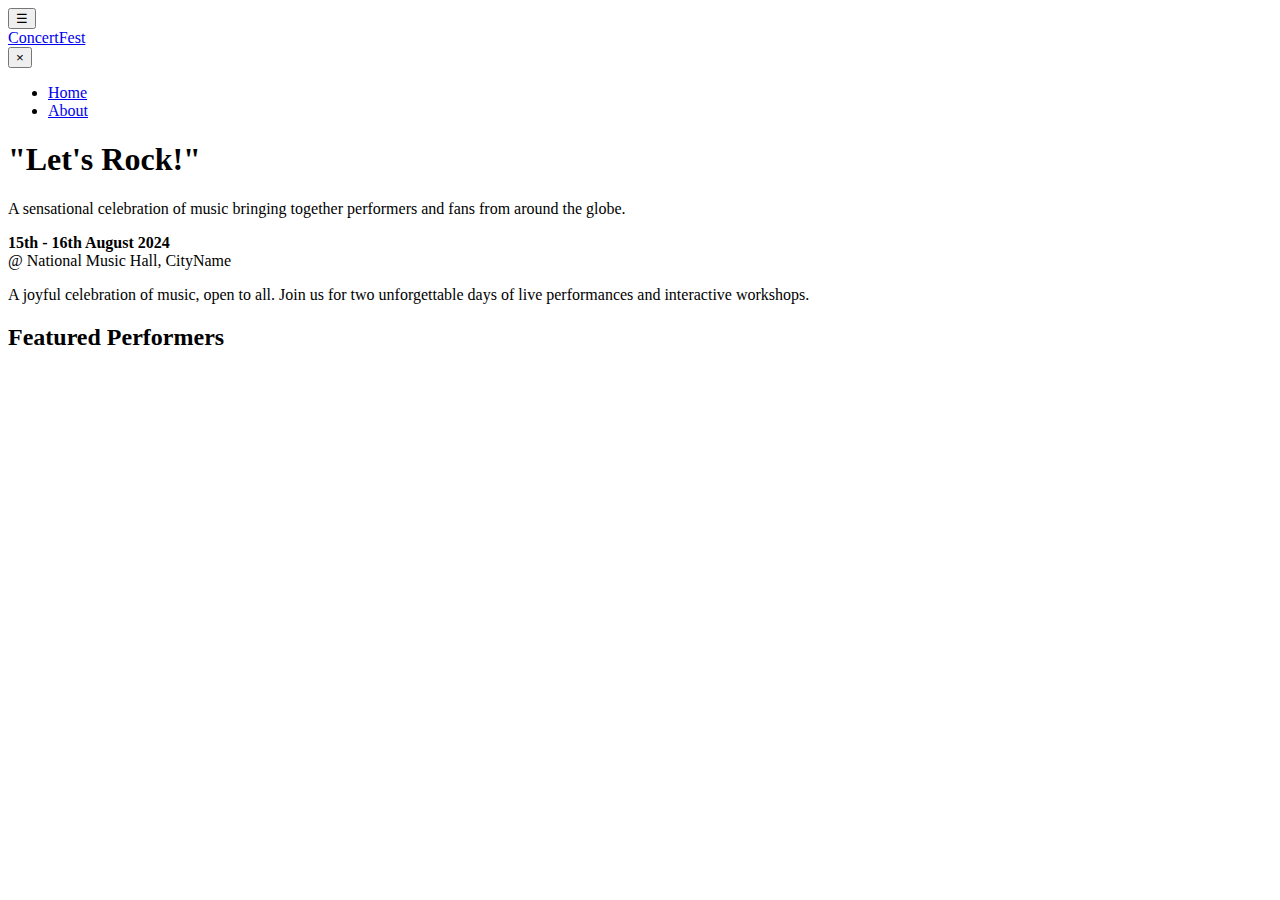
==== mid.html @ d3f11864 "checkpoint" ====
<!DOCTYPE html>
<html lang="en">
<head>
    <meta charset="UTF-8">
    <meta name="viewport" content="width=device-width, initial-scale=1.0">
    <title>Music Concert Event</title>
    <link rel="stylesheet" href="styles.css">
    <link rel="stylesheet" href="https://fonts.googleapis.com/css2?family=Lato:wght@400;700&display=swap">
</head>
<body>
    <header>
        <button class="menu-btn">&#9776;</button>
        <div class="logo">
            <a href="#">ConcertFest</a>
        </div>
        <nav class="mobile-menu">
            <button class="close-btn">&times;</button>
            <ul>
                <li><a href="#">Home</a></li>
                <li><a href="#">About</a></li>
            </ul>
        </nav>
    </header>

    <section class="main-section">
        <h1>"Let's Rock!"</h1>
        <p>A sensational celebration of music bringing together performers and fans from around the globe.</p>
        <p><strong>15th - 16th August 2024</strong><br>@ National Music Hall, CityName</p>
    </section>

    <section class="details">
        <p>A joyful celebration of music, open to all. Join us for two unforgettable days of live performances and interactive workshops.</p>
    </section>

    <section class="featured-speakers">
        <h2>Featured Performers</h2>
        <div id="performers"></div>
    </section>

    <script src="script.js"></script>
</body>
</html>
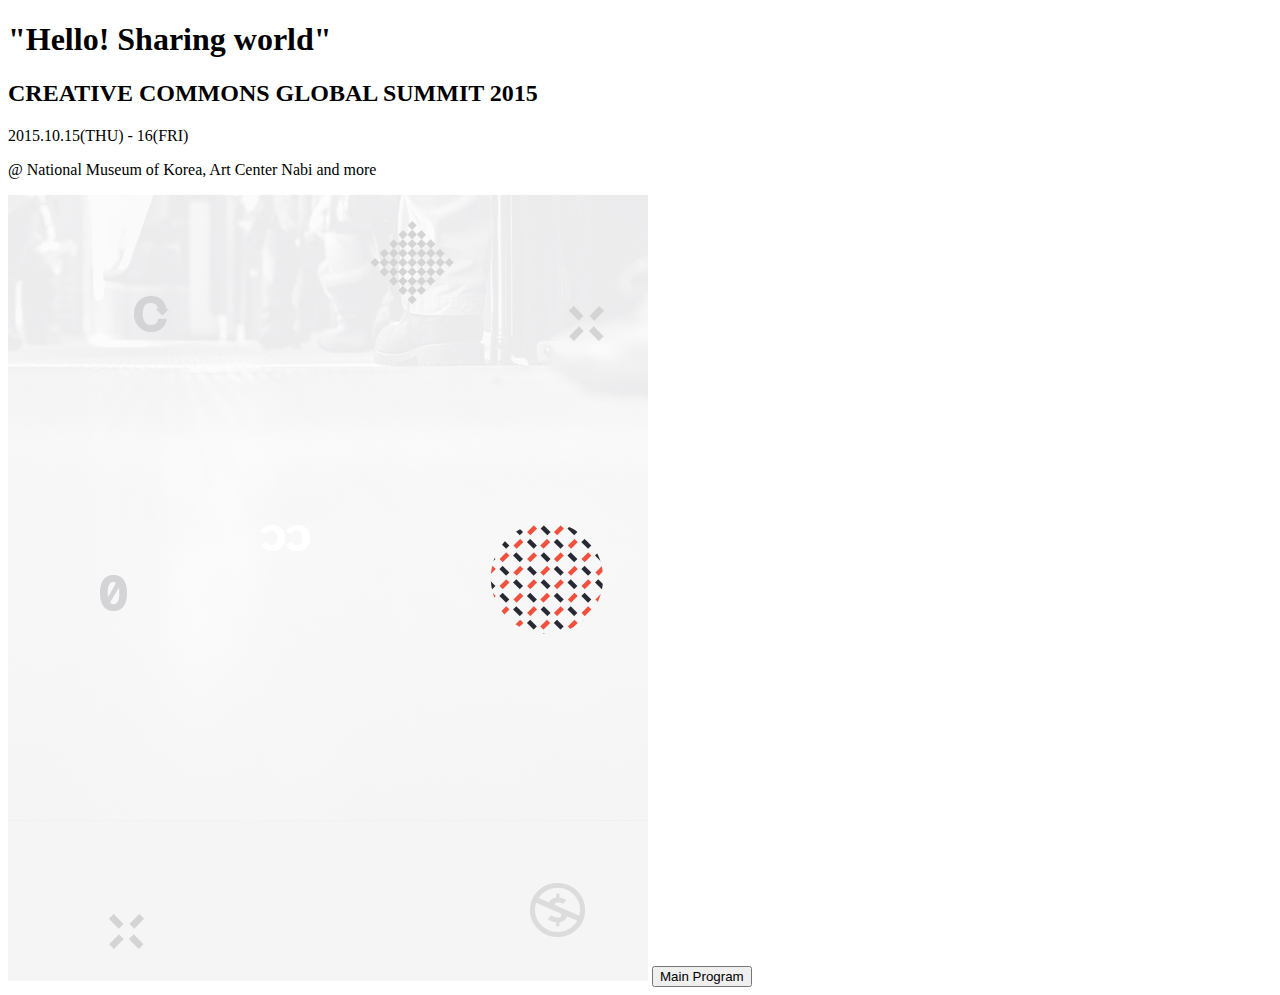
==== commit 3f8d9ae5: "final submission mid" ====
--- a/mid.html
+++ b/mid.html
@@ -3,40 +3,25 @@
 <head>
     <meta charset="UTF-8">
     <meta name="viewport" content="width=device-width, initial-scale=1.0">
-    <title>Music Concert Event</title>
-    <link rel="stylesheet" href="styles.css">
-    <link rel="stylesheet" href="https://fonts.googleapis.com/css2?family=Lato:wght@400;700&display=swap">
+    <title>Creative Commons Global Summit 2015</title>
+    <link rel="stylesheet" href="style.css">
 </head>
 <body>
-    <header>
-        <button class="menu-btn">&#9776;</button>
-        <div class="logo">
-            <a href="#">ConcertFest</a>
-        </div>
-        <nav class="mobile-menu">
-            <button class="close-btn">&times;</button>
-            <ul>
-                <li><a href="#">Home</a></li>
-                <li><a href="#">About</a></li>
-            </ul>
-        </nav>
-    </header>
-
-    <section class="main-section">
-        <h1>"Let's Rock!"</h1>
-        <p>A sensational celebration of music bringing together performers and fans from around the globe.</p>
-        <p><strong>15th - 16th August 2024</strong><br>@ National Music Hall, CityName</p>
-    </section>
-
-    <section class="details">
-        <p>A joyful celebration of music, open to all. Join us for two unforgettable days of live performances and interactive workshops.</p>
-    </section>
-
-    <section class="featured-speakers">
-        <h2>Featured Performers</h2>
-        <div id="performers"></div>
-    </section>
-
+    <div class="container">
+        <header>
+            <h1>"Hello! Sharing world"</h1>
+            <h2>CREATIVE COMMONS GLOBAL SUMMIT 2015</h2>
+        </header>
+        <main>
+            <section class="details">
+                <p>2015.10.15(THU) - 16(FRI)</p>
+                <p>@ National Museum of Korea, Art Center Nabi and more</p>
+            </section>
+         
+            <img src="mobile_intro_bg.png" alt="" class="event-image">
+            <button class="cta-btn">Main Program</button>
+        </main>
+    </div>
     <script src="script.js"></script>
 </body>
 </html>
